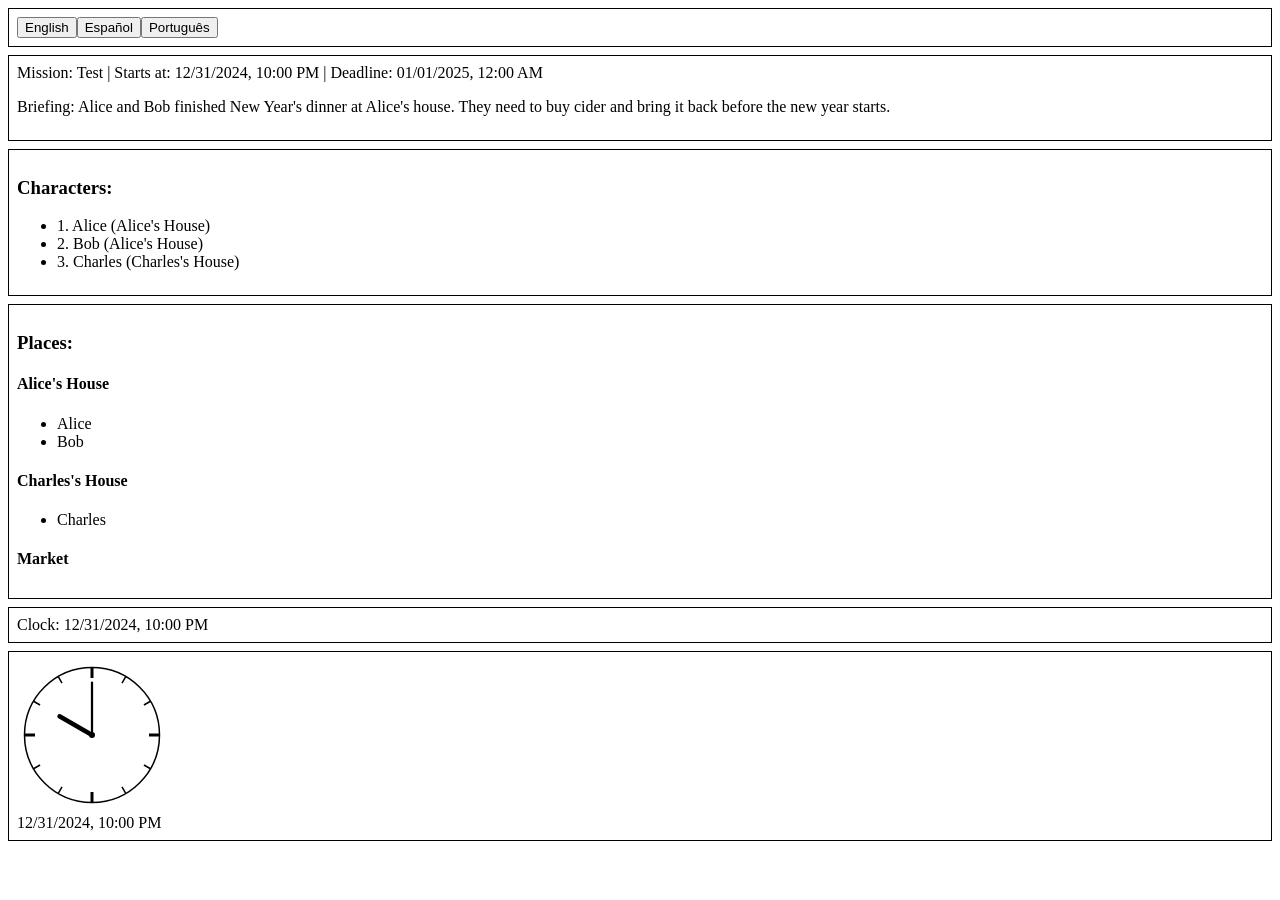
==== basic_ui/index.html @ d572c706 "create folder for basic_ui and modern_ui (this one still a mockup)" ====
<!DOCTYPE html>
<html lang="en">
<head>
  <meta charset="UTF-8" />
  <meta name="viewport" content="width=device-width, initial-scale=1.0" />
  <title>Umbra</title>
  <style>
    [data-widget] {
      border: 1px solid black;
      padding: 8px;
      margin: 8px 0;
    }
  </style>
</head>
<body>
  <div id="app">
    <div data-widget="languages"></div>
    <div data-widget="mission"></div>
    <div data-widget="inventory"></div>
    <div data-widget="actors"></div>
    <div data-widget="locations"></div>
    <div data-widget="clock"></div>
    <div data-widget="analog_clock"></div>
  </div>

  <script src="../umbra/umbra.js"></script>
  <script src="../games/demo.js"></script>
  <script src="../games/rockers.js"></script>
  <script src="script.js"></script>
  <script>
    (() => {
      const games = { demo: Demo, rockers: Rockers };
      const params = new URLSearchParams(window.location.search);
      const name = params.get("game") || "demo";
      const Game = games[name];
      if (!Game) { console.error("umbra: unknown game: " + name); return; }
      const game = Game.create();
      Renderer.create({ root: document.getElementById("app") }).connect(game);
      game.start();
    })();
  </script>
</body>
</html>
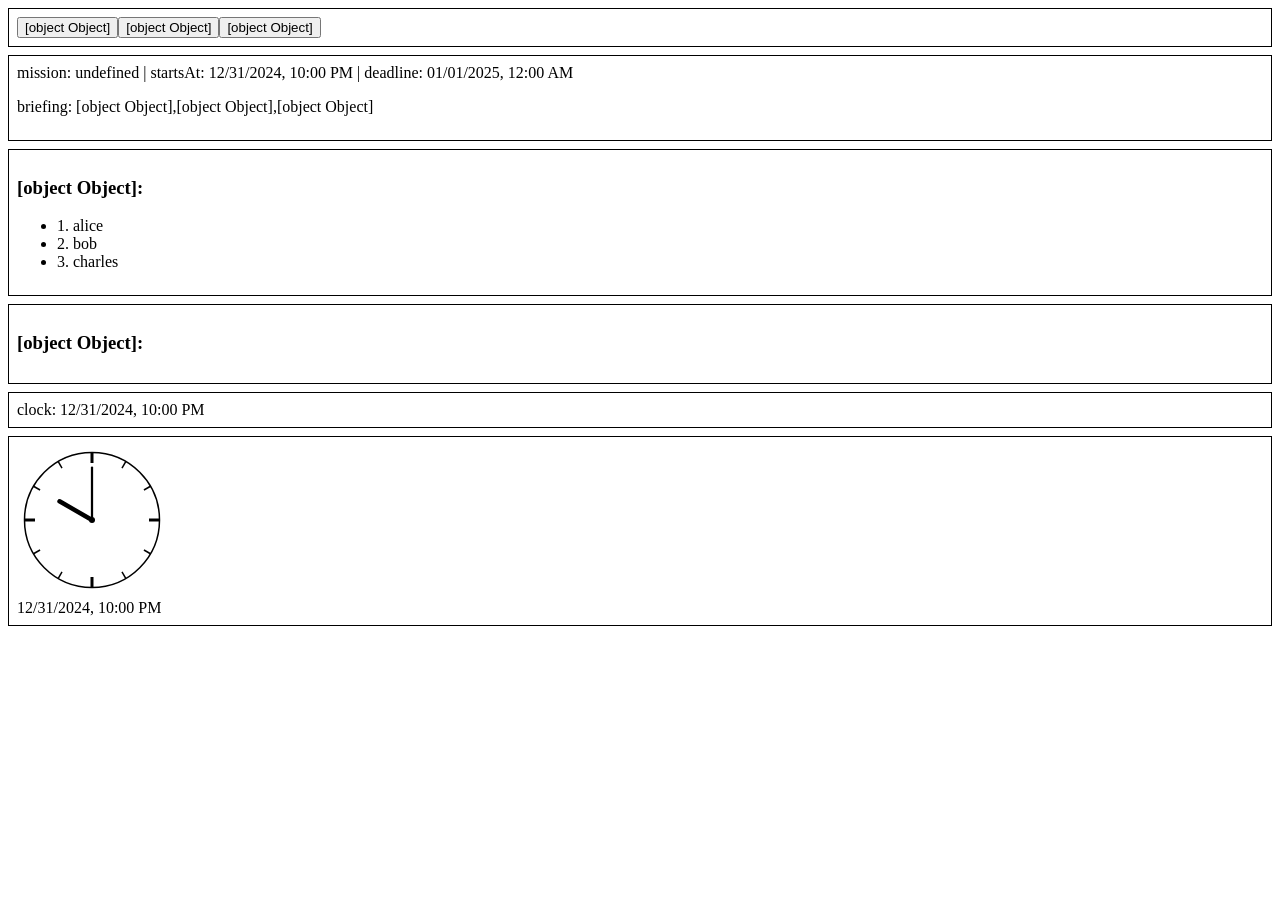
==== commit 3e5c1374: "start to make basic_ui work again" ====
--- a/basic_ui/index.html
+++ b/basic_ui/index.html
@@ -24,20 +24,25 @@
   </div>
 
   <script src="../umbra/umbra.js"></script>
+  <script src="../presentation/i18n.js"></script>
   <script src="../games/demo.js"></script>
-  <script src="../games/rockers.js"></script>
-  <script src="script.js"></script>
+
   <script>
     (() => {
-      const games = { demo: Demo, rockers: Rockers };
+      const games = { demo: Demo };
       const params = new URLSearchParams(window.location.search);
       const name = params.get("game") || "demo";
       const Game = games[name];
       if (!Game) { console.error("umbra: unknown game: " + name); return; }
-      const game = Game.create();
-      Renderer.create({ root: document.getElementById("app") }).connect(game);
-      game.start();
+
+      // const game = Game.create();
+      // Renderer.create({ root: document.getElementById("app") }).connect(game);
+      // game.start();
+
+      window.game = Game;
     })();
   </script>
+
+  <script src="script.js"></script>
 </body>
 </html>
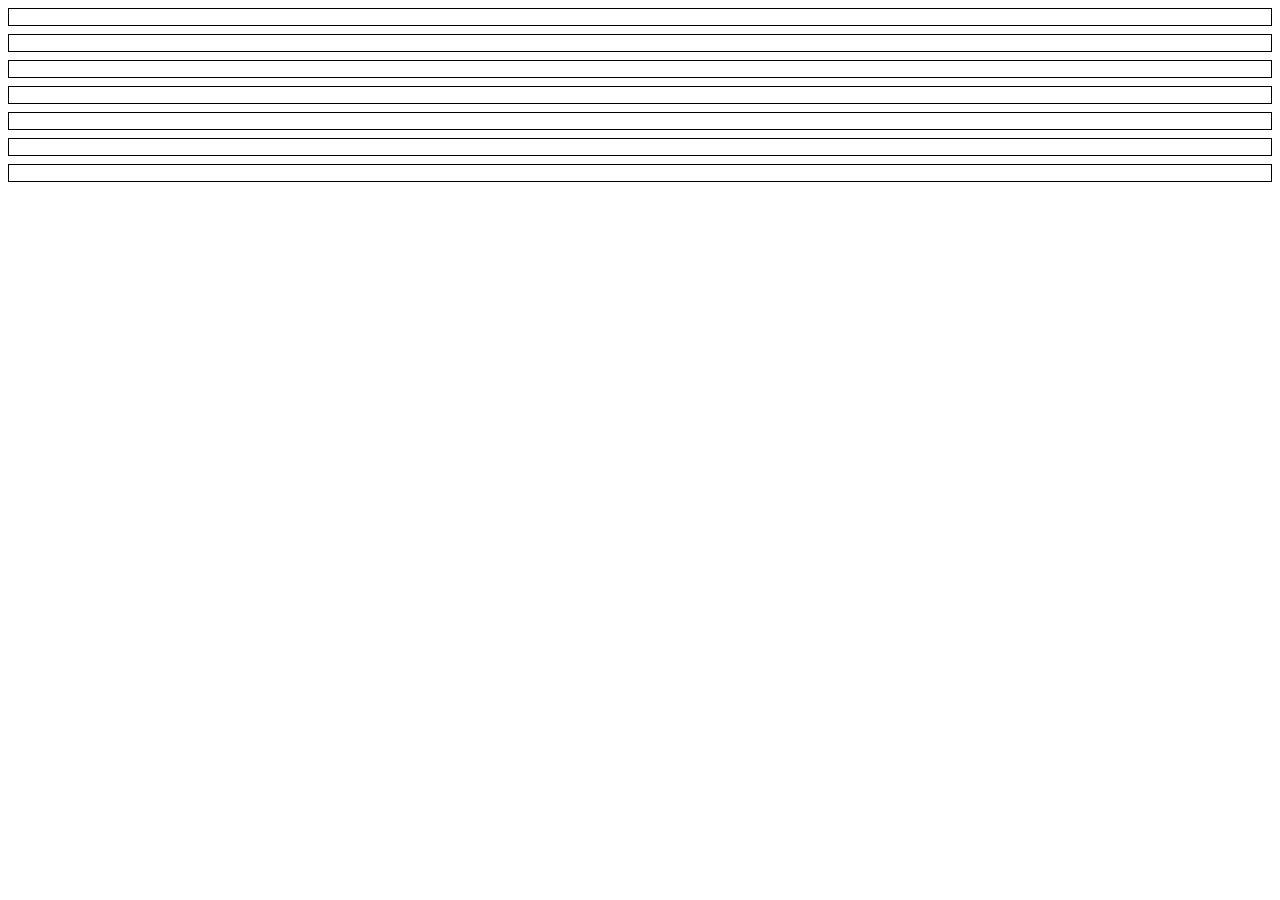
==== commit ef896db1: "add tooltip to actor avatars and build avatars only once" ====
--- a/basic_ui/index.html
+++ b/basic_ui/index.html
@@ -25,6 +25,7 @@
 
   <script src="../umbra/umbra.js"></script>
   <script src="../presentation/i18n.js"></script>
+  <script src="../games/demo/icons.js"></script>
   <script src="../games/demo.js"></script>
 
   <script>
